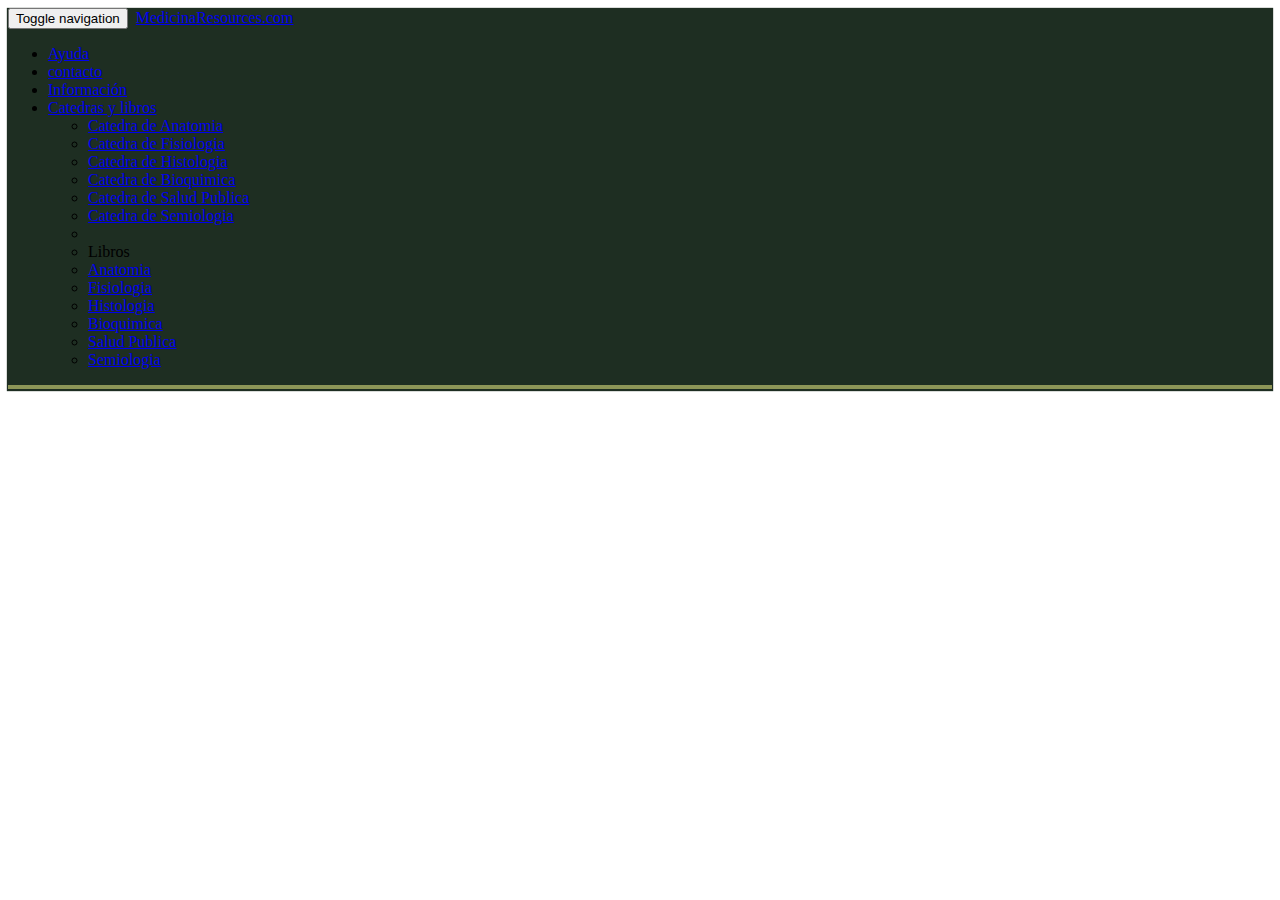
==== index.html @ 7b4fc13a "Create index.html" ====
<!DOCTYPE html>
<html lang="en-us">
<head>
<meta charset="utf-8">
  <meta http-equiv="X-UA-Compatible" content="IE=edge">
  <meta name="viewport" content="width=device-width, initial-scale=1"> 
  <meta name="description" content="recursos medicina USAC San Carlos, facultad de ciencias medicas, anatomia, Fisiologia, bioquimica11usac, salud publica, Semiologia medica, decano, ayuda para estudiantes, programacion de fisiologia">
  <meta name="author" content="Jorge A.M.L. AML Productions y Solarin Industries.">
  <link rel="icon" href="pictures/icon.png">
  <meta property="og:image" content="../pictures/icon.png" />
	<title>Programación de Histología</title>
	<link rel="stylesheet" type="text/css" href="css/whhg.css">
    <!--Version 1.1-->
    <link href="css/theme-aml/gtavone.css" rel="stylesheet">
    <link rel="stylesheet" type="text/css" href="css/upgrade 1.1/footer.css">
    <link href="css/starter-templateA_without_hover.css" rel="stylesheet">
    <link rel="stylesheet" media="(max-width: 736px)" href="css/upgrade 1.1/max-736px.css">
    <link rel="stylesheet" media="(min-width: 860px)" href="css/upgrade 1.1/min-320px.css">
    <!--old version 1.0-->
    <!--<link rel="stylesheet" type="text/css" href="css/fisiologia/fisio_tables_index.css"> 
    <link href="css/anatomia/anatomiastyle.css" rel="stylesheet">
    <link rel="stylesheet" type="text/css" href="css/anatomia/dashboard.css">
    <link rel="stylesheet" type="text/css" href="css/fisiologia/fisio_progra.css">
    <link rel="stylesheet" type="text/css" href="css/fisiologia/fisio_tables.css">-->
    <!--Bootstrap old-->
    <link href="css/bootstrap/bootstrap.min.css" rel="stylesheet" rel="stylesheet">
    <link href="css/bootstrap/ie10-viewport-bug-workaround.css" rel="stylesheet">
    <script src="css/bootstrap/ie-emulation-modes-warning.js"></script>
    <!--Java-->
    <script src="http://ajax.googleapis.com/ajax/libs/jquery/1.7.1/jquery.min.js" type="text/javascript"></script>
      <!-- Technology Tracking Code for www.medicinaresources.com -->
    <script>
    (function(h,o,t,j,a,r){
        h.hj=h.hj||function(){(h.hj.q=h.hj.q||[]).push(arguments)};
        h._hjSettings={hjid:530203,hjsv:5};
        a=o.getElementsByTagName('head')[0];
        r=o.createElement('script');r.async=1;
        r.src=t+h._hjSettings.hjid+j+h._hjSettings.hjsv;
        a.appendChild(r);
    })(window,document,'//static.hotjar.com/c/hotjar-','.js?sv=');
    </script>
    <script>
  (function(i,s,o,g,r,a,m){i['GoogleAnalyticsObject']=r;i[r]=i[r]||function(){
  (i[r].q=i[r].q||[]).push(arguments)},i[r].l=1*new Date();a=s.createElement(o),
  m=s.getElementsByTagName(o)[0];a.async=1;a.src=g;m.parentNode.insertBefore(a,m)
  })(window,document,'script','https://www.google-analytics.com/analytics.js','ga');

  ga('create', 'UA-105793761-1', 'auto');
  ga('send', 'pageview');

</script>
</head>
<body background="textures/army2.png">

<div id="fb-root"></div>
<script>(function(d, s, id) {
  var js, fjs = d.getElementsByTagName(s)[0];
  if (d.getElementById(id)) return;
  js = d.createElement(s); js.id = id;
  js.src = "//connect.facebook.net/es_LA/sdk.js#xfbml=1&version=v2.10";
  fjs.parentNode.insertBefore(js, fjs);
}(document, 'script', 'facebook-jssdk'));</script>

    <nav class="navbar navbar-inverse navbar-fixed-top" style="background-color: #1e2e22; border-bottom: 4px solid    #8c9557; box-shadow: 0px 1px 1px 1px #1e2e22">
      <div class="container">
        <div class="navbar-header">
          <button type="button" class="navbar-toggle collapsed" data-toggle="collapse" data-target="#navbar" aria-expanded="false" aria-controls="navbar">
            <span class="sr-only">Toggle navigation</span>
            <span class="icon-bar"></span>
            <span class="icon-bar"></span>
            <span class="icon-bar"></span>
          </button>
          <img class="img50" src="">
          <a class="navbar-brand" href="index.html">MedicinaResources.com</a>
        </div>
        <div id="navbar" class="collapse navbar-collapse">
          <ul class="nav navbar-nav">
            
            <li><a href="ayuda2.html" class="asphalt-nav">Ayuda</a></li>
            <li><a href="contacto.html">contacto</a></li>
            <li><a href="informacion.html">Información</a></li>
            <li class="dropdown">
                <a href="#" class="dropdown-toggle" data-toggle="dropdown" role="button" aria-haspopup="true" aria-expanded="false">Catedras y libros<span class="caret"></span></a>
                <ul class="dropdown-menu">
                  <li><a href="https://sites.google.com/site/medusacanatomia/">Catedra de Anatomia</a></li>
                  <li><a href="http://areafisiologiausac.blogspot.com/">Catedra de Fisiologia</a></li>
                  <li><a href="http://histologiayembriologiausac.blogspot.com/">Catedra de Histologia</a></li>
                  <li><a href="https://bioquimica11usac.wordpress.com/">Catedra de Bioquimica</a></li>
                  <li><a href="salud_inicio.html">Catedra de Salud Publica</a></li>
                  <li><a href="http://moodle.sgifacmed.net/">Catedra de Semiologia</a></li>
                  <li role="separator" class="divider"></li>
                  <li class="dropdown-header">Libros</li>
                  <li><a href="index_ana_libros.html">Anatomia</a></li>
                  <li><a href="index_fisio_libros.html">Fisiologia</a></li>
                  <li><a href="histo_books.html">Histologia</a></li>
                  <li><a href="bioqui_books.html">Bioquimica</a></li>
                  <li><a href="salud_books.html">Salud Publica</a></li>
                  <li><a href="semio_books.html">Semiologia</a></li>
                </ul>
              </li>

          </ul>
        </div>
      </div>
    </nav>

<section id="gtavidone">
  
</section>
<!--
Where all the codes at? visit my repository on Github: https://github.com/jorgeAML
-->
<section id="footer-amljs">
  
</section>

   <script src="https://ajax.googleapis.com/ajax/libs/jquery/1.11.3/jquery.min.js"></script>
    <script>window.jQuery || document.write('<script src="css\bootstrap\jquery.min.js"><\/script>')</script>
    <script src="css\bootstrap\bootstrap.min.js"></script>
    <script src="css\bootstrap\ie10-viewport-bug-workaround.js"></script>
    <script type="text/javascript" src="java\gtavone.js"></script>
    <script type="text/javascript" src="java\jquery-3.2.1.js "></script>
</body>
</html>
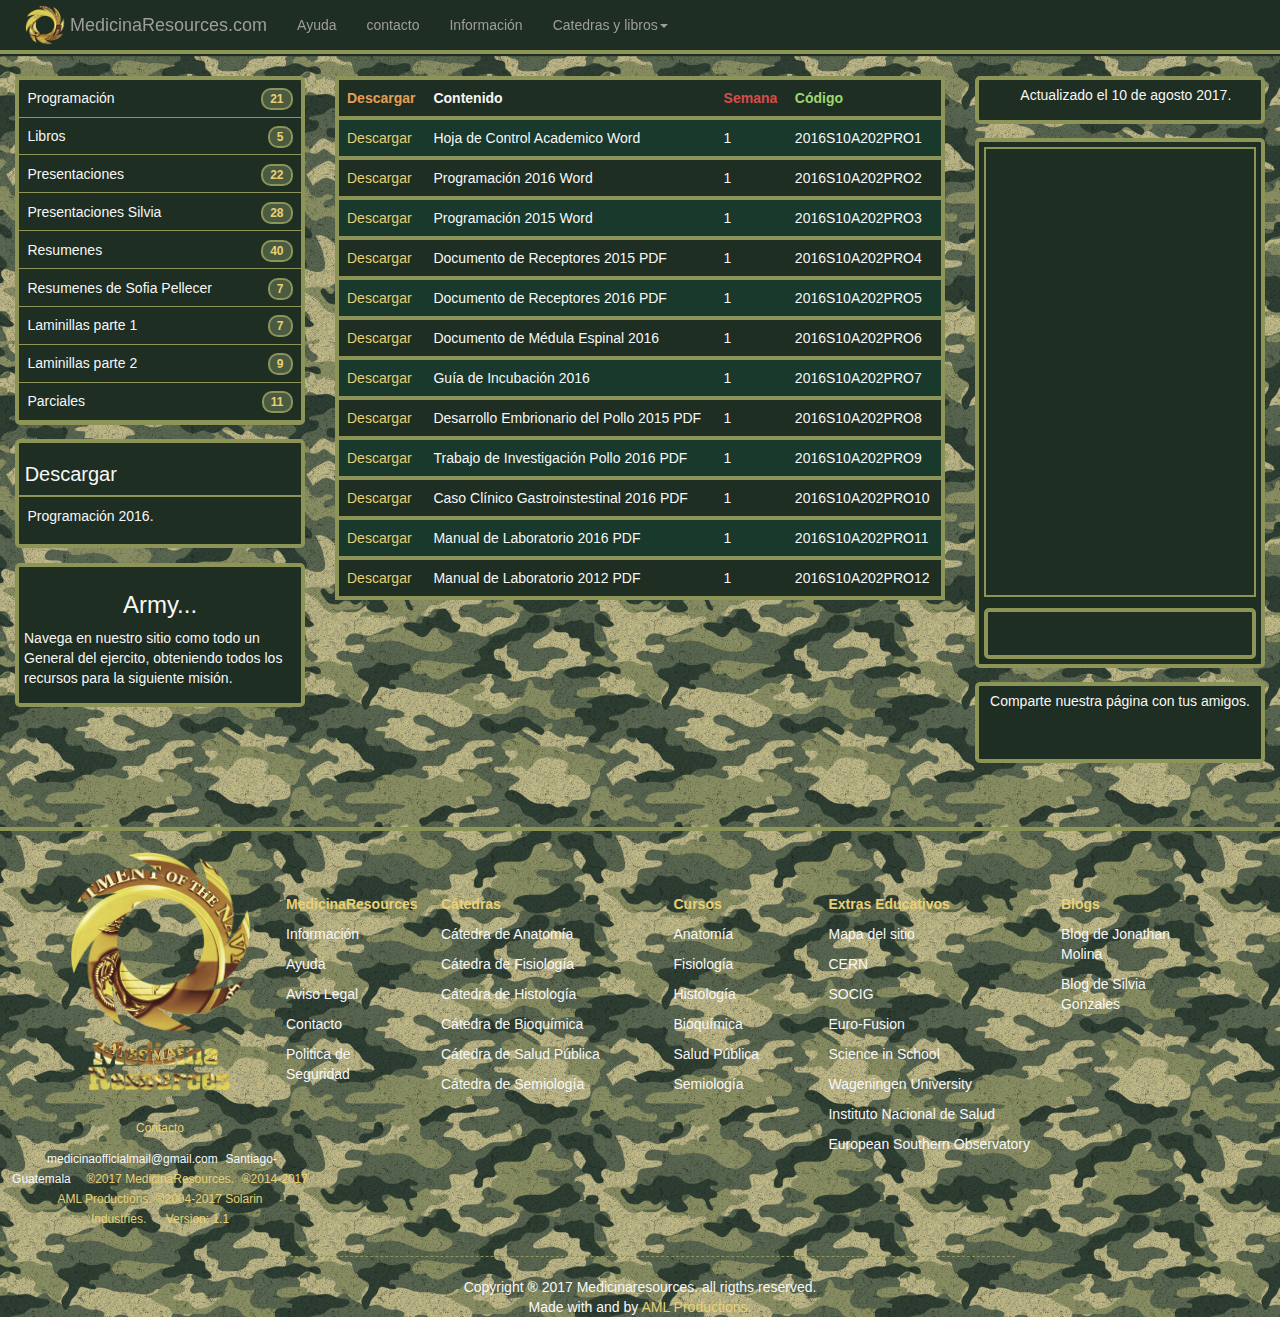
==== commit bdfde4e8: "Update index.html" ====
--- a/index.html
+++ b/index.html
@@ -70,7 +70,7 @@
             <span class="icon-bar"></span>
             <span class="icon-bar"></span>
           </button>
-          <img class="img50" src="">
+          <img class="img50" src="pictures/logoakmy4.png">
           <a class="navbar-brand" href="index.html">MedicinaResources.com</a>
         </div>
         <div id="navbar" class="collapse navbar-collapse">
--- a/css/theme-aml/gtavone.css
+++ b/css/theme-aml/gtavone.css
@@ -0,0 +1,142 @@
+/*this is the gtavone theme from Jorge AML*/
+.aml_banner {
+	margin-top: 2%;
+	left: 0;
+}
+/*Lists*/
+.list-group-aml {
+	background-color: #1e2e22;
+	margin-bottom: 5%;
+	border: 4px solid #8c9557;
+	border-radius: 5px;
+}
+.list-group-item-aml {
+	color: #f7f7f7;
+	display: block;
+	padding: 3%;
+	border-bottom: 1px solid #8c9557;
+}
+.list-group-item-aml:hover {
+	color: 	#e8d174;
+	background-color: #23272a;
+	text-decoration: none;
+}
+.badge {
+	float: right;
+}
+.active-aml {
+	color: #e8d174;
+	background-color: #23272a;
+	text-decoration: none;
+}
+.badge-aml {
+	background-color: #4b5b41;
+	color: #e8d174;
+	border-radius: 10px;
+	display: inline-block;
+	padding: 3px 7px;
+	font-size: 12px;
+	font-weight: 700;
+	line-height: 1;
+	text-align: center;
+	white-space: nowrap;
+	vertical-align: middle;
+	float: right;
+	border: 2px solid #8c9557;
+}
+.badge-aml:hover {
+	background-color: #4d7358;
+	color: #eedc31;
+}
+/*panels panels panels panels panels*/
+.aml-panel {
+	background-color: #1e2e22;
+	border: 4px solid #8c9557;
+	margin-bottom: 5%;
+	color: #f7f7f7;
+	border-radius: 5px;
+}
+.aml-heading {
+	border-bottom: 2px solid #8c9557;
+}
+.aml-title {
+	font-size: 2rem;
+	padding-left: 2%;
+}
+.aml-body {
+	padding: 3%;
+}
+.aml-anat {
+	color: #f7f7f7;
+}
+.aml-anat:hover {
+	color: #e8d174;
+}
+.mode-night {
+	background-color: #1e2e22;
+	color: #f7f7f7;
+	border: 4px solid #8c9557;
+	border-radius: 5px;
+	padding: 5px;
+	/*text-align: center;*/
+}
+.center h3 {
+	text-align: center;
+}
+.p-army {
+	color: #f7f7f7;
+}
+
+/*table table table*/
+.table-striped,
+thead,
+th {
+	background-color: #1e2e22;
+}
+.table-striped,
+tbody,
+tr {
+	background-color: #1e2e22;
+	color: #f7f7f7;
+}
+.table-striped>tbody>tr:nth-of-type(2n+1){background-color:	#18392b}
+.table-striped {
+	border-radius: 5px;
+}
+.table-striped,
+ thead,
+ tbody,
+ tr {
+ 	border: 4px solid #8c9557;
+}
+/*.background-table-color {
+	background-color: #18392b;
+}*/
+.cap-a {
+	color: 	#e8d174;
+}
+.cap-a:hover {
+	color: #9ed670;
+	font-weight: bold;
+}
+.cap-b {
+	color: #f7f7f7;
+}
+.cap-b:hover {
+	color: #9ed670;
+	font-weight: bold;
+}
+.centerio {
+	text-align: center;
+}
+.top-desktop-3 {
+	margin-top: 5%;
+}
+#asphalt-footer {
+	border-top: 4px solid #8c9557;
+}
+.ultimate-hr hr {
+	border-top: 1px dashed #8c9557;
+	margin-left: 20%;
+	margin-right: 20%;
+}
--- a/css/upgrade 1.1/footer.css
+++ b/css/upgrade 1.1/footer.css
@@ -0,0 +1,300 @@
+#next {
+	background-image: linear-gradient(to bottom, #005555, 	#006666 50%, #007777);
+	border-bottom: 	#003333;
+	color: 	#fff4e6;
+	box-shadow: 0px 1.5px 5px 1px #003333;
+	border-bottom-left-radius: 12px;
+	border-bottom-right-radius: 12px;  
+}
+#next2 {
+	background-image: linear-gradient(to bottom, #a67c00, 	#bf9b30 50%, #ffbf00);
+	border-bottom: 	#ffcf40;
+	color: 	#fff4e6;
+	box-shadow: 0px 1.5px 5px 1px #a67c00;
+	border-bottom-left-radius: 12px;
+	border-bottom-right-radius: 12px;  
+}
+#next3 {
+	background-image: linear-gradient(to bottom, #4d7f17, 	#6bb120 50%, 	#8ae429);
+	border-bottom: 		#9afe2e;
+	color: 	#aefe57;
+	box-shadow: 0px 1.5px 5px 1px #4d7f17;
+	border-bottom-left-radius: 12px;
+	border-bottom-right-radius: 12px; 
+}
+.aml_img_co {
+	background-color: #f9f9f9;
+	/*border: 3px solid #666547;*/
+	padding: 5px;
+	border-radius: 5px;
+	box-shadow: 0px 1.5px 5px 1px #c0c5ce;
+}
+.aml_img_cr {
+	background-color: #f9f9f9;
+	padding: 5px;
+	border-radius: 1px;
+	box-shadow: 0px 1.5px 5px 1px #c0c5ce;
+}
+.semio_hide {
+	/*margin-right: 10%;*/
+}
+.credits {
+	background-color: #f9f9f9;
+	padding: 5px;
+	border-radius: 5px;
+	box-shadow: 0px 1.5px 5px 1px #c0c5ce;
+	color: 	#666547;
+	font-weight: bold;
+}
+.col-md-3 img {
+	margin-top: 6%;
+	height: 250px;
+	margin-left: 18%;
+	/*opacity: 1.9;*/
+}
+.img-footer {
+	margin-top: 6%;
+	height: 250px;
+	margin-left: 18%;
+	opacity: 1.9;
+}
+.col-md-4 .img_eventos1 {
+	margin-left: 0%;
+	margin-top: 10%;
+	background-color: #f9f9f9;
+	padding: 5px;
+	border-radius: 1px;
+	box-shadow: 0px 1.5px 5px 1px #ffbf00;
+	height: 350px;
+	width: 350px;
+}
+.col-md-4 .img_eventos2 {
+	margin-left: 0%;
+	margin-top: 10%;
+	background-color: #f9f9f9;
+	padding: 5px;
+	border-radius: 1px;
+	box-shadow: 0px 1.5px 5px 1px #ffbf00;
+	height: 350px;
+	width: 350px;
+}
+.col-md-4 .img_eventos3 {
+	margin-left: 0%;
+	margin-top: 10%;
+	background-color: #f9f9f9;
+	padding: 5px;
+	border-radius: 1px;
+	box-shadow: 0px 1.5px 5px 1px #ffbf00;
+	height: 350px;
+	width: 350px;
+}
+.p_evento {
+	background-color: #f9f9f9;
+	padding: 5px;
+	border-radius: 5px;
+	box-shadow: 0px 1.5px 5px 1px #ffbf00;
+	color: 	#666547;
+	font-weight: bold;
+}
+.col-md-4 img {
+	/*opacity: 0.7;*/
+}
+.navbar li a {
+	color: #007777;
+}
+.navbar-header a {
+	color: #007777;
+}
+footer {
+	margin-top: 5%;
+	border-top: 1px solid  #007777;
+}
+.copyright {
+	/*font-family: 'Raleway', Verdana;*/
+}
+hr {
+	border-top: 1px solid #006666;
+}
+.theme-showcase {
+	width: auto;
+}
+/*.table {
+	margin-top: 2%;
+	border: 0.5px solid #10120d;
+	border-color: #10120d;
+}*/
+.table-condensed > thead > tr > th,
+.table-condensed > tbody > tr > td, {
+	border: 0.5px solid #10120d;
+	border-color: #10120d;
+}
+/*.table-condensed,
+ thead,
+ tbody,
+ tr {
+ 	border: 4px solid #f7f7f7;
+ 	border-radius: 25px;
+}*/
+.table-condensed > tbody > tr > td, .table-condensed > tbody > tr > th, .table-condensed > tfoot > tr > td, .table-condensed > tfoot > tr > th, .table-condensed > thead > tr > td, .table-condensed > thead > tr > th {
+    border: 1px solid #10120d; 
+}
+.co1 {
+
+}
+@media print {
+	img {
+		float: none;
+	}
+}
+/*After this row is the evento1.html*/
+.col-md-4 .img_evento1 {
+	background-color: #f9f9f9;
+	padding: 5px;
+	border-radius: 1px;
+	box-shadow: 0px 1.5px 5px 1px #c0c5ce;
+	height: 350px;
+	width: 350px;
+}
+/*all elements and Object after this row is only of footer in global Web site*/
+@media (min-width: 360px) {
+	.footer_first_row {
+		margin-top: 20%;
+	}
+	.media-aml {
+		margin-top: 10%;
+	}
+}
+@media (min-width: 320px) {
+	.footer_first_row {
+		margin-top: 20%;
+	}
+	.media-aml {
+		margin-top: 10%;
+	}
+}
+@media (min-width: 768px) {
+	.footer_first_row {
+		margin-top: 0%;
+	}
+	.media-aml {
+		margin-top: 0%;
+	}
+}
+@media (min-width: 1024px) {
+	.footer_first_row {
+		margin-top: 0%;
+	}
+	.media-aml {
+		margin-top: 0%;
+	}
+}
+/*all elements after this row are in contacto.html this is for Version 1.1 */
+.aml_contactoV1, .aml_contactoV2, .aml_contactoV3 {
+	padding: 2%;
+	color: white;
+	background-color: 	#006666;
+	border: 2px solid 	#a0d6b4;
+	/*box-shadow: 0px 1.5px 5px 1px #c0c5ce;*/
+	cursor: pointer;
+}
+.aml_contacto_parrafo, .aml_contacto_parrafo2, .aml_contacto_parrafo3 {
+	padding: 3%;
+	color: 	#317873;
+	background-color: 	#dfe3ee /*#a3c1ad*/;
+	font-size: 1.2em;
+	border: 2px solid 	#49796b;
+	box-shadow: 0px 1.5px 5px 1px #c0c5ce;
+}
+.contacto_aml_href {
+	float: right;
+	color: white;
+	background-color: #65c3ba /*#317873*/;
+	padding: 1%;
+	border: 1px solid 	#a0d6b4;
+	box-shadow: 0px 1.5px 5px 1px #003333;
+	margin-top: 1%;
+}
+.contacto_aml_href:hover {
+	color:	#398564;
+}
+.icon-upload {
+	height: 12px;
+}
+.first_amlshow {
+	font-family: 'Crimson Text', serif;
+}
+.first_amlshow h1 {
+	font-size: 5rem;
+	color: #4C4849;
+}
+.first_amlshow p {
+	font-size: 2.1rem;
+	margin-right: 5%;
+	margin-left: 5%;
+	color: #696969;
+	font-size: 1.8em;
+}
+.mouseover_contacto {
+	margin-top: 5%;
+	display: inline-flex;
+}
+.a_contacto_cool h2 {
+	color: #4C4849;
+	font-family: 'Crimson Text', serif;
+	font-size: 3em;
+}
+.a_contacto_cool p {
+	color: #696969;
+	font-family: 'Crimson Text', serif;
+	font-size: 1.8em;
+	margin-right: 5%;
+	margin-left: 5%;
+}
+.a_contacto_cool:hover {
+	text-decoration: none;
+}
+.the_back1 {
+	background-color: #EEEEEE;
+}
+.qrcode {
+	width: 360px;
+	display: inline-flex;
+}
+.icon-htmlfive, .icon-cssthree, .icon-jquery, .icon-ruby {
+	color: #dfe1df;
+}
+@media (min-width: 320px) {
+	.first_amlshow h1  {
+		font-size: 2.9rem;
+	}
+	.first_amlshow p {
+		font-size: 2rem;
+	}
+	.mouseover_contacto h2 {
+		font-size: 3rem;	
+	}
+	.mouseover_contacto p {
+		font-size: 1.8rem;
+	}
+	.qrcode {
+		width: 280px;
+	}
+}
+@media (min-width: 768px) {
+	.first_amlshow h1 {
+	font-size: 5rem;
+	color: #4C4849; 
+	}
+	.first_amlshow p {
+		font-size: 2.8rem;
+	}
+	.mouseover_contacto h2 {
+		font-size: 5rem;	
+	}
+	.mouseover_contacto p {
+		font-size: 3rem;
+	}
+	.qrcode {
+		width: 412px;
+	}
+}
--- a/css/starter-templateA_without_hover.css
+++ b/css/starter-templateA_without_hover.css
@@ -0,0 +1,281 @@
+body {
+  padding-top: 50px;
+}
+.page-header {
+	text-align: center;
+}
+.starter-template {
+  padding: 40px 15px;
+  text-align: center;
+}
+.img_practice {
+	margin-left: 80px;
+}
+.img_practice2 {
+	margin-left: 80px;
+	margin-top: 30px;
+}
+
+.picturefront {
+	background-color: #d6d6d6;
+	height: 400px;
+	margin-left: -115px;
+}
+.picturefront_help {
+	height: 400px;
+	background-color:  #363636;
+}
+.picturefront_help2 {
+	height: 400px;
+	background-color:  #636363;
+}
+.picturefront_help3 {
+	height: 400px;
+	background-color:  #ffa500;
+}
+.picturefront_help4 {
+	height: 400px;
+	background-color:  #c3c3c3;
+}
+.aml_paragraph {
+	color: white;
+	padding-left: 50px;
+    position: absolute;
+    font-size: 35px;
+    margin-top: 75px;
+}
+.aml_paragraph2 {
+	color: white;
+	padding-left: 450px;
+    position: absolute;
+    font-size: 35px;
+    margin-top: 75px;
+    margin-right: 35px;
+}
+.aml_img_help img {
+	float: right;
+	margin: auto;
+	height: 400px;
+    width: 400px;
+}
+.aml_img_help2 img {
+	float: left;
+	margin: auto;
+	height: 400px;
+    width: 400px;
+}
+.col-md-4 {
+	padding-top: 20px;
+}
+.col-md-4 > img {
+	height: 300px;
+	width: 300px;
+}
+.aml_logosimg img {
+	height: 1000px;
+}
+.aml_plogo {
+	margin-left: 530px;
+    margin-top: -990px;
+    font-family: courier;
+    font-weight: bold;
+}
+.aml_plogo2 {
+	margin-top: 388px;
+    margin-left: 500px;
+    font-family: courier;
+    font-weight: bold;
+}
+.aml_plogo3 {
+	margin-left: 460px;
+    margin-top: -106px;
+    font-family: courier;
+}
+.aml_plogo4 {
+	margin-top: 486px;
+    margin-left: 230px;
+    font-family: courier;
+    font-weight: bold;
+}
+.aml_plogo5 {
+	margin-left: 710px;
+    margin-top: -22px;
+    font-family: courier;
+    font-weight: bold;
+}
+#footerb {
+	margin-top: 100px;
+	background-color: #10120d;
+	margin-left: -50px;
+	margin-right: -65px;
+}
+#footerb img {
+	height: 300px;
+	width: 300px;
+	position: absolute;
+	margin-left: 18px;
+	margin-top: -12px;
+}
+.img50 {
+	height: 40px;
+	width: 40px;
+	position: absolute;
+	margin-left: -45px;
+	margin-top: 5px;
+}
+.topic1 {
+	position: relative;
+	color: #d6d6d6;
+	padding-left: 300px;
+	padding-top: 50px;
+	font-weight: bold;
+	font-family: Verdana;
+	font-size: 13px;
+}
+/*
+th {
+	color: #D3D9DF;
+}
+td {
+	color: #f71046;
+}
+*/
+.trademark {
+	color: #d6d6d6;
+	font-weight: bold;
+	font-family: Verdana;
+	font-size: 10px;
+	text-align: center;
+	padding-top: 75px;
+}
+
+a {transition: color 1s;
+	color: auto;
+ 	}
+a:link,
+a:hover {color: auto}
+a:visited {color: auto;}
+a:active {
+	transition: color ;
+	color: auto;
+}
+/*all elements and objects after this row are in index.html Version 1.1 don't remove without permission of AML Productions*/
+@media (min-width: 360px) {
+	.footer_first_row {
+		margin-top: 20%;
+	}
+	.media-aml {
+		margin-top: 10%;
+	}
+}
+@media (min-width: 320px) {
+	.footer_first_row {
+		margin-top: 20%;
+	}
+	.media-aml {
+		margin-top: 10%;
+	}
+}
+@media (min-width: 768px) {
+	.footer_first_row {
+		margin-top: 0%;
+	}
+	.media-aml {
+		margin-top: 0%;
+	}
+}
+@media (min-width: 1024px) {
+	.footer_first_row {
+		margin-top: 0%;
+	}
+	.media-aml {
+		margin-top: 0%;
+	}
+}
+/*all elements and objects after this row are in logos.html Version 1.1 don't remove without permission of AML Productions*/
+.media_logos, .media_logos2, .media_logos3 img {
+	width: 100%;
+	align-items: center;
+	opacity: 0.9;
+}
+.media_logos, .media_logos2, .media_logos3 p {
+	color: grey;
+}
+@media (min-width: 360px) {
+	.media_logos img {
+		width: 260px;
+	}
+	.media_logos2 img {
+		width: auto;
+	}
+	.media_logos3 img {
+		width: auto;
+	}
+}
+@media (min-width: 412px) {
+	.media_logos img {
+		width: 320px;
+	}
+	.media_logos2 img {
+		width: 360px;
+	}
+	.media_logos3 img {
+		width: 360px;
+	}
+}
+@media (min-width: 320px) {
+	.media_logos img {
+		width: 260px;
+	}
+	.media_logos2 img {
+		width: 260px;
+	}
+	.media_logos3 img {
+		width: 260px;
+	}
+}
+@media (min-width: 375px) {
+	.media_logos img {
+		width: 260px;
+	}
+	.media_logos2 img {
+		width: 310px;
+	}
+	.media_logos3 img {
+		width: 310px;
+	}
+}
+@media (min-width: 414px) {
+	.media_logos img {
+		width: 320px;
+	}
+	.media_logos2 img {
+		width: 360px;
+	}
+	.media_logos3 img {
+		width: 360px;
+	}
+}
+@media (min-width: 768px) {
+	.media_logos img {
+		width: auto;
+	}
+	.media_logos2 img {
+		width: auto;
+	}
+	.media_logos3 img {
+		width: auto;
+	}
+}
+@media (min-width: 1024px) {
+	.media_logos img {
+		width: auto;
+	}
+	.media_logos2 img {
+		width: auto;
+	}
+	.media_logos3 img {
+		width: auto;
+	}
+}
+/*all of informacion.html it will be in informacion.css*/
--- a/css/upgrade 1.1/max-736px.css
+++ b/css/upgrade 1.1/max-736px.css
@@ -0,0 +1,87 @@
+@media (max-width: 736px) {
+	.idl19 img {
+		width: 320px;
+	}
+	.idl219 img {
+		width: 320px;
+	}
+	.vudiv219 img {
+		width: 320px;
+	}
+	#lbd19 p {
+		margin-right: auto;
+		margin-left: 5%;
+		display: grid;
+	}
+	.vudiv19 p {
+		margin-right: auto;
+		margin-left: 5%;
+		display: grid;
+	}
+	.vu19 {
+		display: grid;
+		position: relative;
+	}
+	.asf_logo {
+		width: 290px;
+	}
+	.capuccino-container {
+		margin-left: 4%;
+		margin-bottom: 5%;
+		padding-right: 15px;
+	}
+	.asphalt-container {
+		/*margin-left: 4%;*/
+		margin-bottom: 5%;
+		padding-right: 15px;
+	}
+	/*This clases are from landing-anatomy page*/
+	.heilz img {
+		width: 416px;
+		position: static;
+	}
+	.heilz h1 {
+		font-size: 2em;
+		padding-top: 520px;
+		
+	}
+	.heilz3 {
+		font-size: 12px;
+		padding-top: 50px;
+	}
+	.heilz2 {
+		font-size: 12px;
+	}
+	.topauto {
+		margin-top: 30px;
+	}
+	.fs-i {
+		font-size: 8em;
+	}
+	.fs-5 h1 {
+		font-size: 4em;
+	}
+	.fs-5 p {
+		font-size: 2em;
+	}
+	.fs-5 a {
+		font-size: 1.2em;
+	}
+	.aml-48 {
+		font-size: 68px;
+	}
+	.top-mobile {
+		margin-top: 60px;
+	}
+	.media-aml {
+		margin-top: 30px;
+	}
+	/*fisiologia codes*/
+	.media-fg-2 {
+		margin-top: 2%;
+	}
+	.iframe-facebook {
+		width: 100%;
+		height: 500px;
+	}
+}
--- a/css/upgrade 1.1/min-320px.css
+++ b/css/upgrade 1.1/min-320px.css
@@ -0,0 +1,137 @@
+@media (min-width: 320px) {
+	.idl19 img {
+		width: 280px;
+	}
+	.idl219 img {
+		width: 280px;
+	}
+	.vudiv219 img {
+		width: 280px;
+	}
+	#lbd19 {
+		/*We do like this because the margins are out of lines*/
+		margin-right: auto;
+		margin-left: -5%;
+		display: grid;
+		padding-right: auto;
+	}
+	.vudiv19 {
+		margin-right: auto;
+		margin-left: -5%;
+		display: grid;
+	}
+	.vu19 {
+		display: grid;
+		position: relative;
+	}
+	.asf_logo {
+		width: 290px;
+	}
+	.capuccino-container {
+		margin-left: 4%;
+		margin-bottom: 5%;
+	}
+	.asphalt-container {
+		/*margin-left: 4%;*/
+		/*margin-bottom: 5%;*/
+	}
+	/*This clases are from landing-anatomy page*/
+	.heilz img {
+		width: 416px;
+		position: relative;
+	}
+	.heilz h1 {
+		font-size: 12em;	
+	}
+	.heilz3 {
+		padding-top: 5%;
+		font-size: 2em;
+	}
+	.heilz2 {
+		font-size: 2em;
+	}
+	.aml-landing-info {
+		margin-top: 450px;
+	}
+	.center-landing {
+		text-align: center;
+	}
+	.p2em h1 {
+		font-size: 4em;
+	}
+	.p2em p {
+		font-size: 2.5em;
+	}
+	.p2em h2 {
+		font-size: 3em;
+	}
+	.top-auto {
+		margin-top: -580px;
+	}
+	.right-float p {
+		font-size: 2.5em;
+	}
+	.right-float h2 {
+		font-size: 5em;
+		font-weight: bold;
+	}
+	.material-icons-aml {
+		text-align: center;
+	}
+	.fs-i {
+		font-size: 10em;
+	}
+	.fs-5 h1 {
+		font-size: 6em;
+	}
+	.fs-5 p {
+		font-size: 3em;
+	}
+	.fs-5 a {
+		font-size: 1.5em;
+	}
+	.top50 i {
+	margin-top: 50px;
+	}
+	.top50 p {
+	margin-top: 50px;
+	}
+	.topauto {
+		margin-top: 65px;
+	}
+	.aml-48 {
+		font-size: 68px;
+	}
+	.random-center {
+		margin-top: 60px;
+	}
+	.top-md20 {
+		margin-top: 20px;
+	}
+	.top-md40 {
+		margin-top: 40px;
+	}
+	.top-md60 {
+		margin-top: 60px;
+	}
+	.bottom-md40 {
+		margin-bottom: 40px;
+	}
+	.fancy-aml {
+		font-size: 6em;
+	}
+	.em2 {
+		font-size: 1.5em;
+	}
+	/*fisiologia codes*/
+	.iframe-facebook {
+		width: 100%;
+		height: 450px;
+	}
+	.margin-right5 {
+		margin-right: 5%;
+	}
+	.reduce-fonta {
+		font-size: 1.2rem;
+	}
+}
--- a/css/bootstrap/ie10-viewport-bug-workaround.css
+++ b/css/bootstrap/ie10-viewport-bug-workaround.css
@@ -0,0 +1,15 @@
+/*!
+ * IE10 viewport hack for Surface/desktop Windows 8 bug
+ * Copyright 2014-2015 Twitter, Inc.
+ * Licensed under MIT (https://github.com/twbs/bootstrap/blob/master/LICENSE)
+ */
+
+/*
+ * See the Getting Started docs for more information:
+ * http://getbootstrap.com/getting-started/#support-ie10-width
+ */
+@-webkit-viewport { width: device-width; }
+@-moz-viewport    { width: device-width; }
+@-ms-viewport     { width: device-width; }
+@-o-viewport      { width: device-width; }
+@viewport         { width: device-width; }
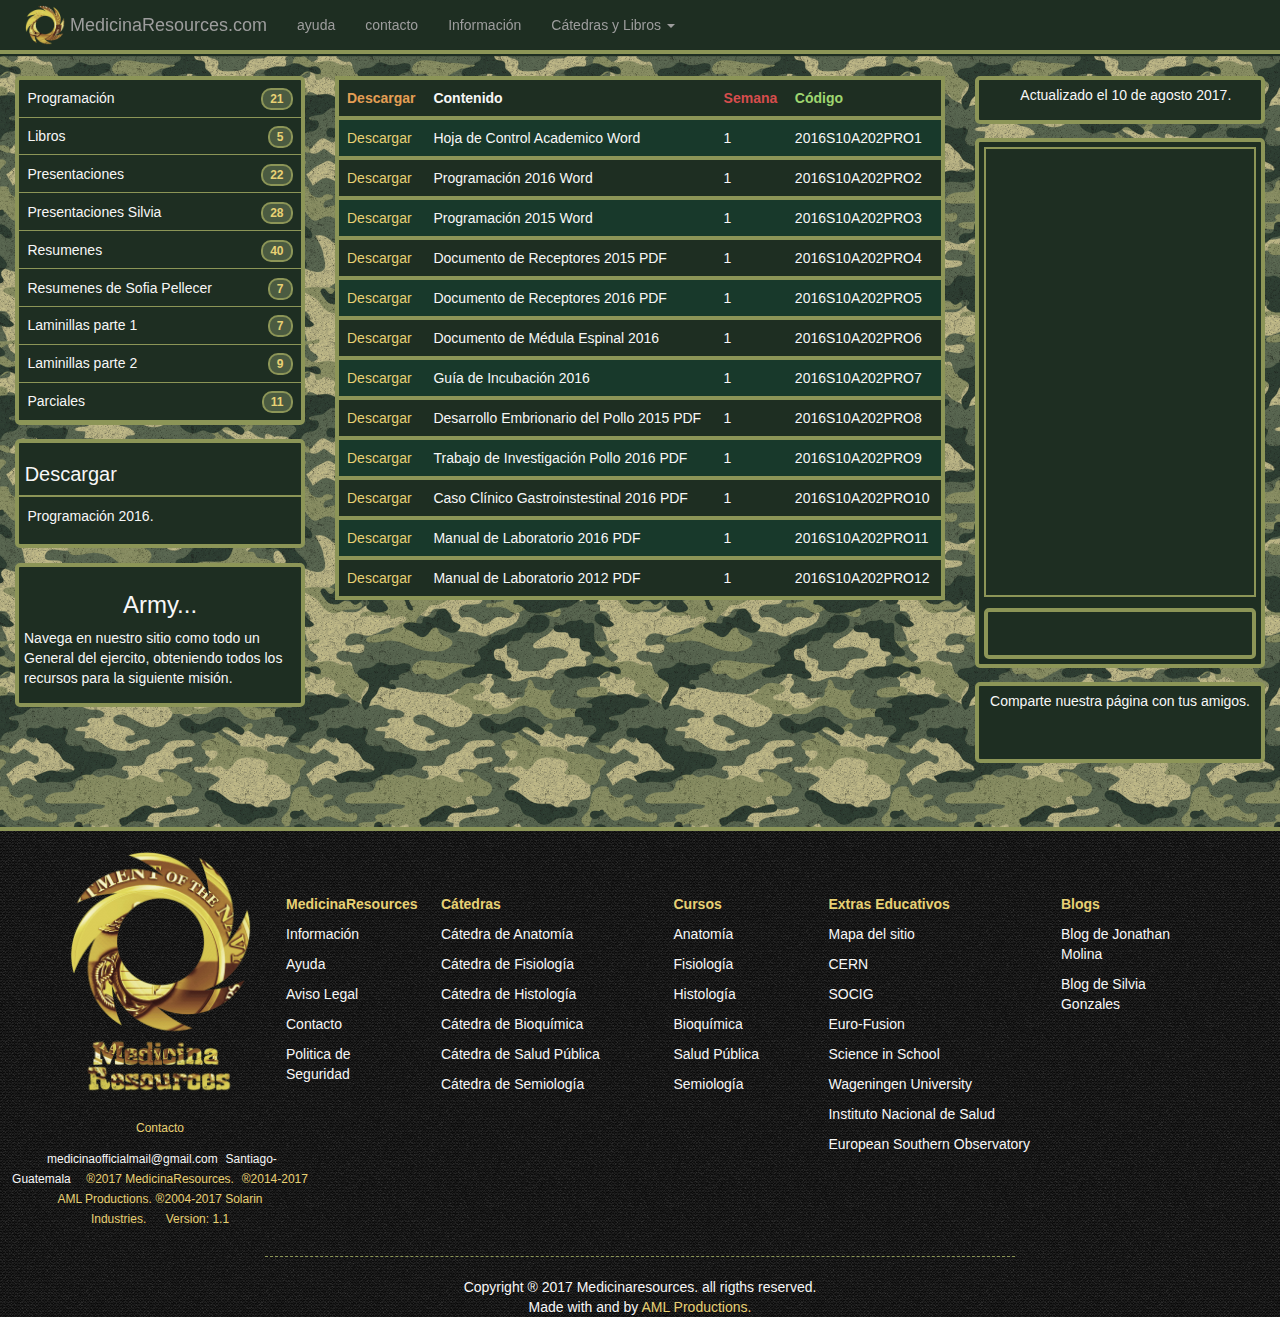
==== commit 5dbfb237: "Update" ====
--- a/index.html
+++ b/index.html
@@ -61,49 +61,11 @@
   fjs.parentNode.insertBefore(js, fjs);
 }(document, 'script', 'facebook-jssdk'));</script>
 
-    <nav class="navbar navbar-inverse navbar-fixed-top" style="background-color: #1e2e22; border-bottom: 4px solid    #8c9557; box-shadow: 0px 1px 1px 1px #1e2e22">
-      <div class="container">
-        <div class="navbar-header">
-          <button type="button" class="navbar-toggle collapsed" data-toggle="collapse" data-target="#navbar" aria-expanded="false" aria-controls="navbar">
-            <span class="sr-only">Toggle navigation</span>
-            <span class="icon-bar"></span>
-            <span class="icon-bar"></span>
-            <span class="icon-bar"></span>
-          </button>
-          <img class="img50" src="pictures/logoakmy4.png">
-          <a class="navbar-brand" href="index.html">MedicinaResources.com</a>
-        </div>
-        <div id="navbar" class="collapse navbar-collapse">
-          <ul class="nav navbar-nav">
-            
-            <li><a href="ayuda2.html" class="asphalt-nav">Ayuda</a></li>
-            <li><a href="contacto.html">contacto</a></li>
-            <li><a href="informacion.html">Información</a></li>
-            <li class="dropdown">
-                <a href="#" class="dropdown-toggle" data-toggle="dropdown" role="button" aria-haspopup="true" aria-expanded="false">Catedras y libros<span class="caret"></span></a>
-                <ul class="dropdown-menu">
-                  <li><a href="https://sites.google.com/site/medusacanatomia/">Catedra de Anatomia</a></li>
-                  <li><a href="http://areafisiologiausac.blogspot.com/">Catedra de Fisiologia</a></li>
-                  <li><a href="http://histologiayembriologiausac.blogspot.com/">Catedra de Histologia</a></li>
-                  <li><a href="https://bioquimica11usac.wordpress.com/">Catedra de Bioquimica</a></li>
-                  <li><a href="salud_inicio.html">Catedra de Salud Publica</a></li>
-                  <li><a href="http://moodle.sgifacmed.net/">Catedra de Semiologia</a></li>
-                  <li role="separator" class="divider"></li>
-                  <li class="dropdown-header">Libros</li>
-                  <li><a href="index_ana_libros.html">Anatomia</a></li>
-                  <li><a href="index_fisio_libros.html">Fisiologia</a></li>
-                  <li><a href="histo_books.html">Histologia</a></li>
-                  <li><a href="bioqui_books.html">Bioquimica</a></li>
-                  <li><a href="salud_books.html">Salud Publica</a></li>
-                  <li><a href="semio_books.html">Semiologia</a></li>
-                </ul>
-              </li>
-
-          </ul>
-        </div>
-      </div>
-    </nav>
-
+<section id="gtavnav">
+<!--
+Where all the codes at? visit my repository on Github: https://github.com/jorgeAML
+-->  
+</section>
 <section id="gtavidone">
   
 </section>
--- a/css/theme-aml/gtavone.css
+++ b/css/theme-aml/gtavone.css
@@ -140,3 +140,42 @@
 	margin-left: 20%;
 	margin-right: 20%;
 }
+/*containers container for books*/
+.army-container {
+	background-color: #1e2e22;
+	border-radius: 5px;
+	border: 4px solid #8c9557;
+	padding-bottom: 2%;
+	/*display: grid;*/
+	/*margin-right: 2%;*/
+}
+.img-army-md4 {
+	width: 250px;
+	height: 250px;
+	border-radius: 5px;
+	border: 4px solid #8c9557;
+	/*box-shadow: 1px 1px 8px 5px #4b3832;*/
+	margin-top: 5%;
+	margin-left: 25px;
+	display: grid;
+	align-content: center;
+}
+.img-army-md4:hover {
+	opacity: 2;
+	border: 2px solid #e8d174;
+}
+.aml-p-army {
+	color: #f7f7f7;
+	padding: 1px;
+	text-align: center;
+}
+.army-button {
+	border-radius: 5px;
+	border: 2px solid #8c9557;
+	background-color: #18392b;
+	padding: 2%;
+	display: grid;
+	text-align: center;
+	margin-left: 2%;
+	margin-right: 2%;
+}
